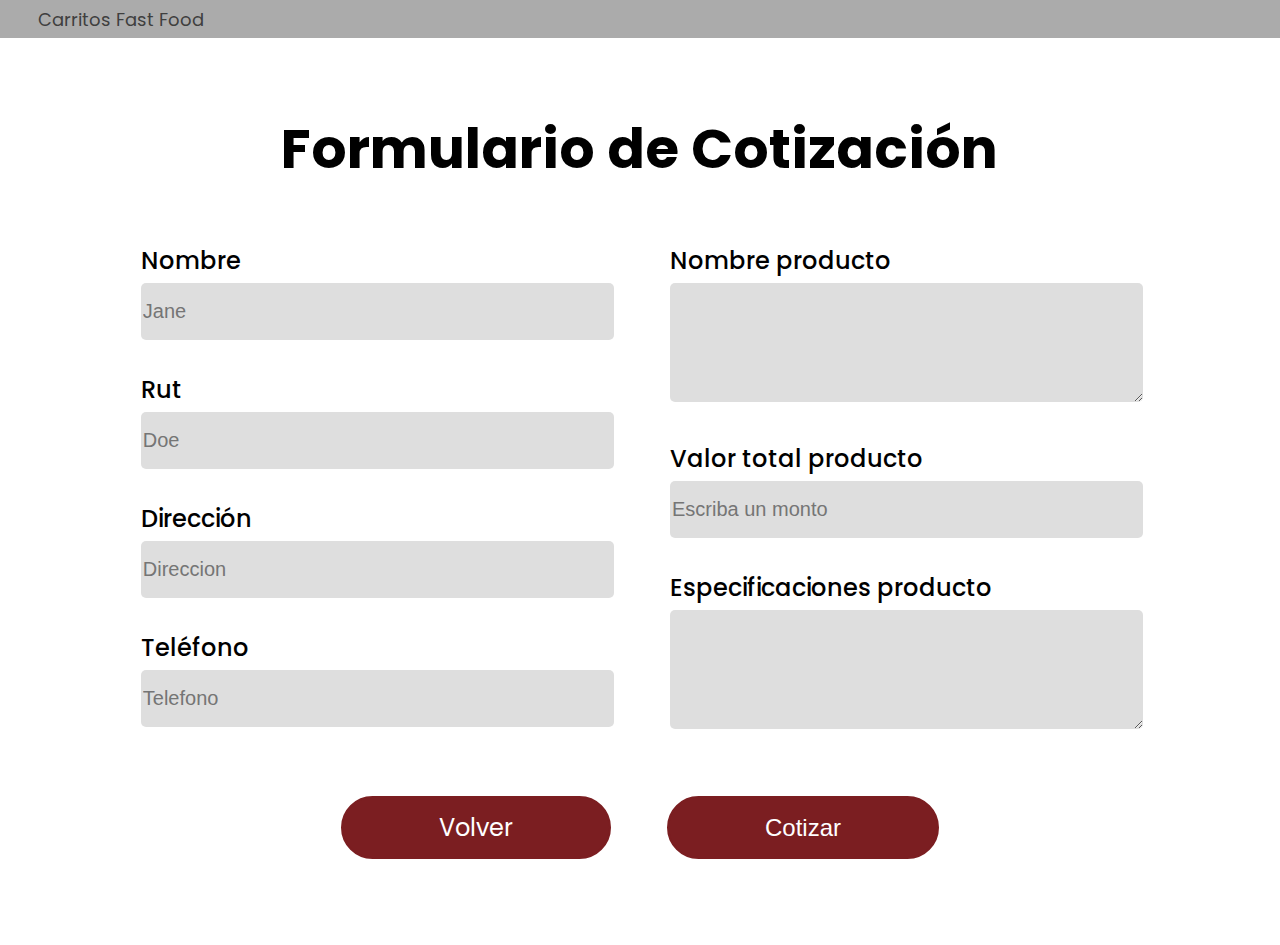
==== view/order.html @ 50fd7f61 "first commit" ====
<!DOCTYPE html>
<html lang="en">

<head>
    <meta charset="UTF-8">
    <meta name="viewport" content="width=device-width, initial-scale=1.0">
    <link href='https://fonts.googleapis.com/css?family=Poppins' rel='stylesheet' />
    <link rel="icon" type="image/png" href="/fastfood/public/carritosfastfoodlogo.png"/>
    <link rel="stylesheet" href="../public/main.css">
    <link rel="stylesheet" href="../public/order.css">
    <title>Formulario de Cotización</title>
</head>

<body>
    <div class="parent">
        <header class="header">
            <div class="pageHeader">
                <a href="/fastfood/index.html">Carritos Fast Food</a>
            </div>
        </header>

        <section id="contactForm">

            <div class="container contacto">
                <h1>Formulario de Cotización</h1>
                <form id="miForm">
                    <div class="formLayout">
                        <div class="left">
                            <div class="fgroup">
                                <label for="inputName"><b>Nombre</b></label>
                                <input type="text" class="finput" id="inputName" placeholder="Jane" required>
                            </div>
                            <div class="fgroup">
                                <label for="inputRut"><b>Rut</b></label>
                                <input type="text" class="finput" id="inputRut" placeholder="Doe" required>
                            </div>

                            <div class="fgroup">
                                <label for="inputEmail"><b>Dirección</b></label>
                                <input type="text" class="finput" id="inputAddress" placeholder="Direccion" required>
                            </div>

                            <div class="fgroup">
                                <label for="inputPhoneNumber"><b>Teléfono</b></label>
                                <input type="number" class="finput" id="inputPhoneNumber" placeholder="Telefono"
                                    required>
                            </div>
                        </div>

                        <div class="right">

                            <div class="fgroup">
                                <label for="productName"><b>Nombre producto</b></label>
                                <textarea class="finput textArea" rows="5" cols="50" id="inputProductName"
                                    required></textarea>
                            </div>

                            <div class="fgroup">
                                <label for="inputPrice"><b>Valor total producto</b></label>
                                <input type="number" class="finput" id="inputValue" placeholder="Escriba un monto"
                                    required>
                            </div>

                            <div class="fgroup">
                                <label for="productDescription"><b>Especificaciones producto</b></label>
                                <textarea class="finput textArea" rows="5" cols="50" id="inputProductDescription"
                                    required></textarea>
                            </div>

                        </div>
                    </div>
                    <div class="buttonBox">
                        <button type="submit" class="botonEnviarMensaje" id="btnCotizar">Cotizar</button>
                        <a class="buttonBack" href="/fastfood/index.html">Volver</a>
                    </div>
                </form>
            </div>
        </section>

        <footer id="footer"></footer>
    </div>

    <script src="../models/order.js"></script>
</body>

</html>
---- public/main.css ----
body{
    margin: 0%;
    padding: 0%;
    font-family: Poppins;
}
h1{
    font-size: 70px;
    text-align: center;
}

.header{
    background-color: #ababab;
    height: 3vw;
    display: flex;
    align-items: center;
    padding-left: 3%;
    font-size: large;

    a{
        text-decoration: none;
        color: rgb(63, 63, 63);
    }
}

.buttonBack{
    background-color: #7b1e21;
    color: white;
    font-size: 24px;
    text-align: center;
    margin: 0.5em 0;
    padding: 0.5em 4em;
    display: inline-block;
    text-decoration: none;
    border: 2px solid #7b1e21;
    border-radius: 50px;
    transform: translateY(0);
    opacity: 1;
    animation: smoothSlideUp 1s ease-out;
}

h1{
    font-size: 55px;
}

@media only screen and (max-width: 600px) {
    .header{
        height: 9vw;
    }

    .buttonBack{
        margin-left: -25px;
    }
}
---- public/order.css ----
.parent{
    display: grid;
    grid-template-rows: auto 1fr auto;
}

.pageheader {
    display: block;
}

section#contactForm {
    display: flex;
    justify-content: center;
    padding: 1em;

    .container.contacto{
        padding: 3em;
        width: 80%;
        h3{
            font-size: 70px;
            text-align: center;
        }
    }

    .container.contacto{
        padding: 1em;

        h3{
            margin: 1%;
        }


    }

    .formLayout{
        display: grid;
        grid-template-columns: 1fr 1fr;
        gap: 6%;

       
    }
    .fgroup{
        padding: 1em 0em;
        
        label{
            font-size: 18px;
            margin-bottom: 5px;
            display: inline-block;

            b{
                font: revert;
                font-size: x-large;
                font-weight: 500;
            }
        }

        .finput{
            font-size: 20px;
            border-radius: 5px;
            height: 55px;
            width: 100%;
            border-color: #dedede;
            background-color: #dedede;
            border: none;

            &.textArea{
                height: unset;
            }
        }
    }
    
    .buttonBox{
        display: flex;
        gap: 6%;
        flex-wrap: wrap;
        flex-direction: row-reverse;
        justify-content: center;
        align-content: space-between;
        padding: 2em;
        .botonEnviarMensaje{
                background-color: #7b1e21;
                color: white;
                font-size: 24px;
                text-align: center;
                margin: 0.5em 0;
                padding: 0.5em 4em;
                display: inline-block;
                text-decoration: none;
                border: 2px solid #7b1e21;
                border-radius: 50px;
                transform: translateY(0);
                opacity: 1;
                animation: smoothSlideUp 1s ease-out;
        }
    }


}

@keyframes smoothSlideUp {
    0% {
        transform: translateY(100%);
        opacity: 0;
    }
}

@media only screen and (max-width : 480px){
   
    section#contactForm {
        .formLayout{
            gap: 0;
            grid-template-columns: 1fr;
        }

        .container.contacto{
            h3{
                font-size: 40px;
                margin-bottom: 0.5em;
            }
        }
    }
}
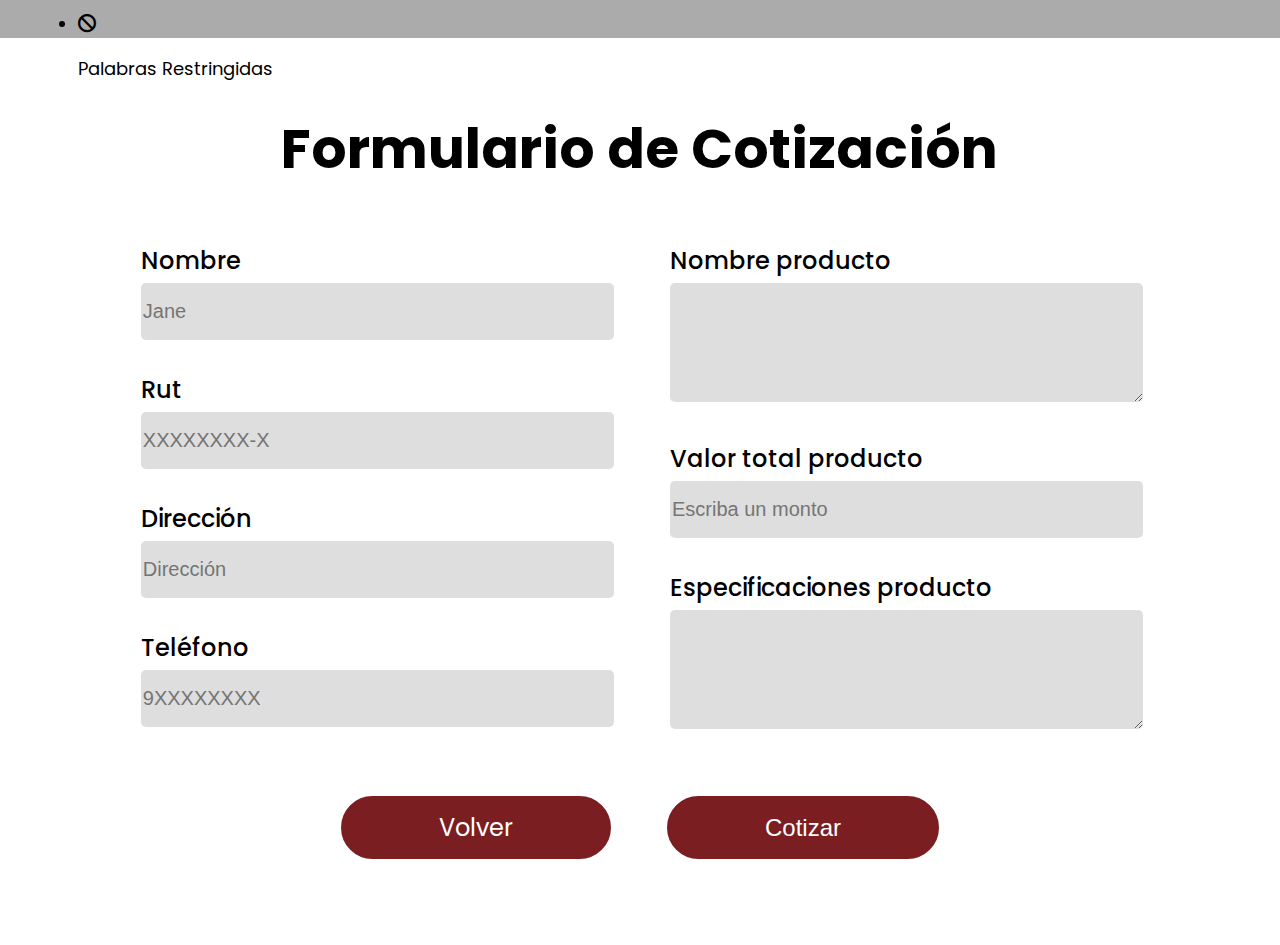
==== commit 3fcecd7c: "Migrating urls and path from absolute to relative" ====
--- a/view/order.html
+++ b/view/order.html
@@ -5,18 +5,31 @@
     <meta charset="UTF-8">
     <meta name="viewport" content="width=device-width, initial-scale=1.0">
     <link href='https://fonts.googleapis.com/css?family=Poppins' rel='stylesheet' />
-    <link rel="icon" type="image/png" href="/fastfood/public/carritosfastfoodlogo.png"/>
+    <link rel="stylesheet" href="https://cdnjs.cloudflare.com/ajax/libs/font-awesome/6.0.0-beta3/css/all.min.css">
+    <link rel="icon" type="image/png" href="public/carritosfastfoodlogo.png" />
     <link rel="stylesheet" href="../public/main.css">
     <link rel="stylesheet" href="../public/order.css">
+    <link rel="stylesheet" href="../public/modal.css">
     <title>Formulario de Cotización</title>
 </head>
 
 <body>
     <div class="parent">
         <header class="header">
-            <div class="pageHeader">
-                <a href="/fastfood/index.html">Carritos Fast Food</a>
-            </div>
+            <nav class="pageNav">
+                <a href="../index.html">Carritos Fast Food</a>
+                <div class="config">
+                    <i class="fas fa-cog" id="configBtn"></i>
+                    <div class="configMenu" id="configMenu" >
+                        <ul>
+                            <li id="openModal">
+                                <i class="fa-solid fa-ban"></i>
+                                <p>Palabras Restringidas</p>
+                            </li>
+                        </ul>
+                    </div>
+                </div>
+            </nav>
         </header>
 
         <section id="contactForm">
@@ -32,17 +45,18 @@
                             </div>
                             <div class="fgroup">
                                 <label for="inputRut"><b>Rut</b></label>
-                                <input type="text" class="finput" id="inputRut" placeholder="Doe" required>
+                                <input type="text" class="finput" id="inputRut" placeholder="XXXXXXXX-X" required
+                                    oninput="validarRut(this)">
                             </div>
 
                             <div class="fgroup">
                                 <label for="inputEmail"><b>Dirección</b></label>
-                                <input type="text" class="finput" id="inputAddress" placeholder="Direccion" required>
+                                <input type="text" class="finput" id="inputAddress" placeholder="Dirección" required>
                             </div>
 
                             <div class="fgroup">
                                 <label for="inputPhoneNumber"><b>Teléfono</b></label>
-                                <input type="number" class="finput" id="inputPhoneNumber" placeholder="Telefono"
+                                <input type="number" class="finput" id="inputPhoneNumber" placeholder="9XXXXXXXX"
                                     required>
                             </div>
                         </div>
@@ -64,14 +78,14 @@
                             <div class="fgroup">
                                 <label for="productDescription"><b>Especificaciones producto</b></label>
                                 <textarea class="finput textArea" rows="5" cols="50" id="inputProductDescription"
-                                    required></textarea>
+                                    required oninput="validateDescription(this)"></textarea>
                             </div>
 
                         </div>
                     </div>
                     <div class="buttonBox">
                         <button type="submit" class="botonEnviarMensaje" id="btnCotizar">Cotizar</button>
-                        <a class="buttonBack" href="/fastfood/index.html">Volver</a>
+                        <a class="buttonBack" href="../index.html">Volver</a>
                     </div>
                 </form>
             </div>
@@ -80,7 +94,27 @@
         <footer id="footer"></footer>
     </div>
 
+    <dialog id="modalRW">
+        <section class="modalHeader">
+            <h2>Palabras Restringidas</h2>
+            <i><i class="fa-solid fa-xmark" id="closeModal"></i></i>
+        </section>
+        <section class="modalContent">
+            <div class="groupC">
+                <h3>Agregar Palabra</h3>
+                <div class="bgRow">
+                    <input type="text" placeholder="Escriba una palabra..." id="inputWord">
+                    <button class="btnFill" id="btnAddWord">Agregar</button>    
+                </div>
+            </div>
+            <div class="groupRUD">
+                <h3>Palabras Restringidas</h3>
+                <div class="list" id="listWords"></div>
+            </div>
+        </section>
+    </dialog>
     <script src="../models/order.js"></script>
+    <script src="../models/wordManager.js"></script>
 </body>
 
-</html>+</html>  